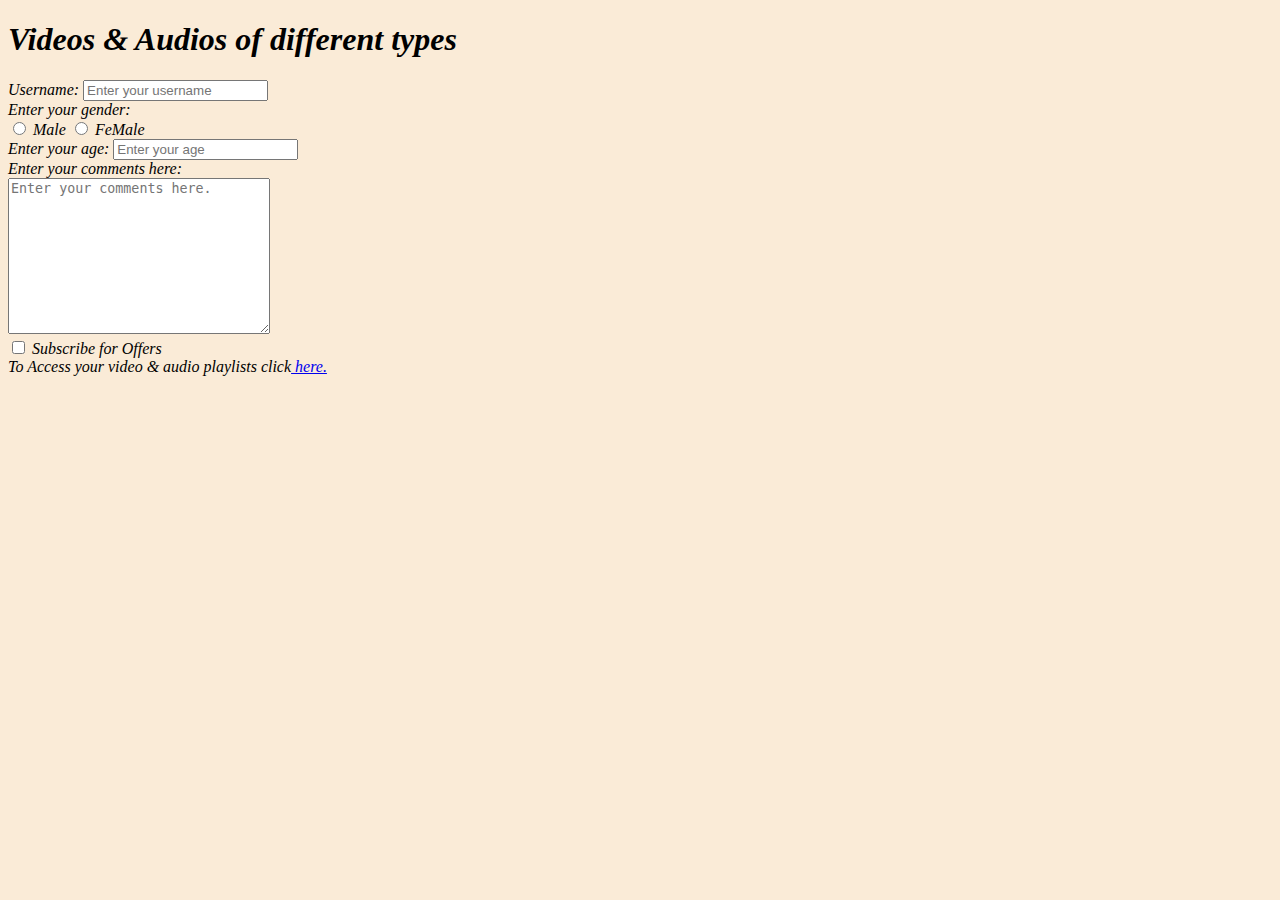
==== index2.html @ d42edd35 "Add files via upload" ====
<!DOCTYPE html>
<html lang="en">
  <head>
    <meta charset="UTF-8" />
    <meta name="viewport" content="width=device-width, initial-scale=1.0" />
    <title>Video & Audios of different categories <form action=""></form>!</title>
    <link rel="stylesheet" href="style.css" />
  </head>
  <body>
    <form method="post">
      <h1>Videos & Audios of different types</h1>
      <div>
        <label for="username">Username:</label>
        <input type="text" id="username" placeholder="Enter your username" />
      </div>

      <div>
        <label for="Gender" id="Gender">Enter your gender:</label>
      </div>
      <div>
        <input type="radio" id="male" value="male" name="gender" />
        <label for="male">Male</label>
        <input type="radio" id="Female" value="Female" name="gender" />
        <label for="Female">FeMale</label>
      </div>
      <div>
        <label for="Age">Enter your age:</label>
        <input type="number" placeholder="Enter your age" />
      </div>
      <div>
        <label for="comments">Enter your comments here:</label>
      </div>
      <div>
        <textarea
          name="comments"
          id="comments"
          cols="30"
          rows="10"
          placeholder="Enter your comments here."
        ></textarea>
      </div>
      <div>
        <input type="checkbox" id="subscribe" value="yes">
        <label for="subscribe">Subscribe for Offers</label>
      </div>
      <div>
        To Access your video & audio playlists click<a href="http:index.html"> here.</a>
        
      </div>
    </form>
  </body>
</html>
---- style.css ----
body{
    background-color: antiquewhite;
    font-style: italic;
    font-weight: 150;
    font-family: Georgia, 'Times New Roman', Times, serif;
    font-stretch: semi-condensed;
    position: static;
}
h1{
    position: static;
}
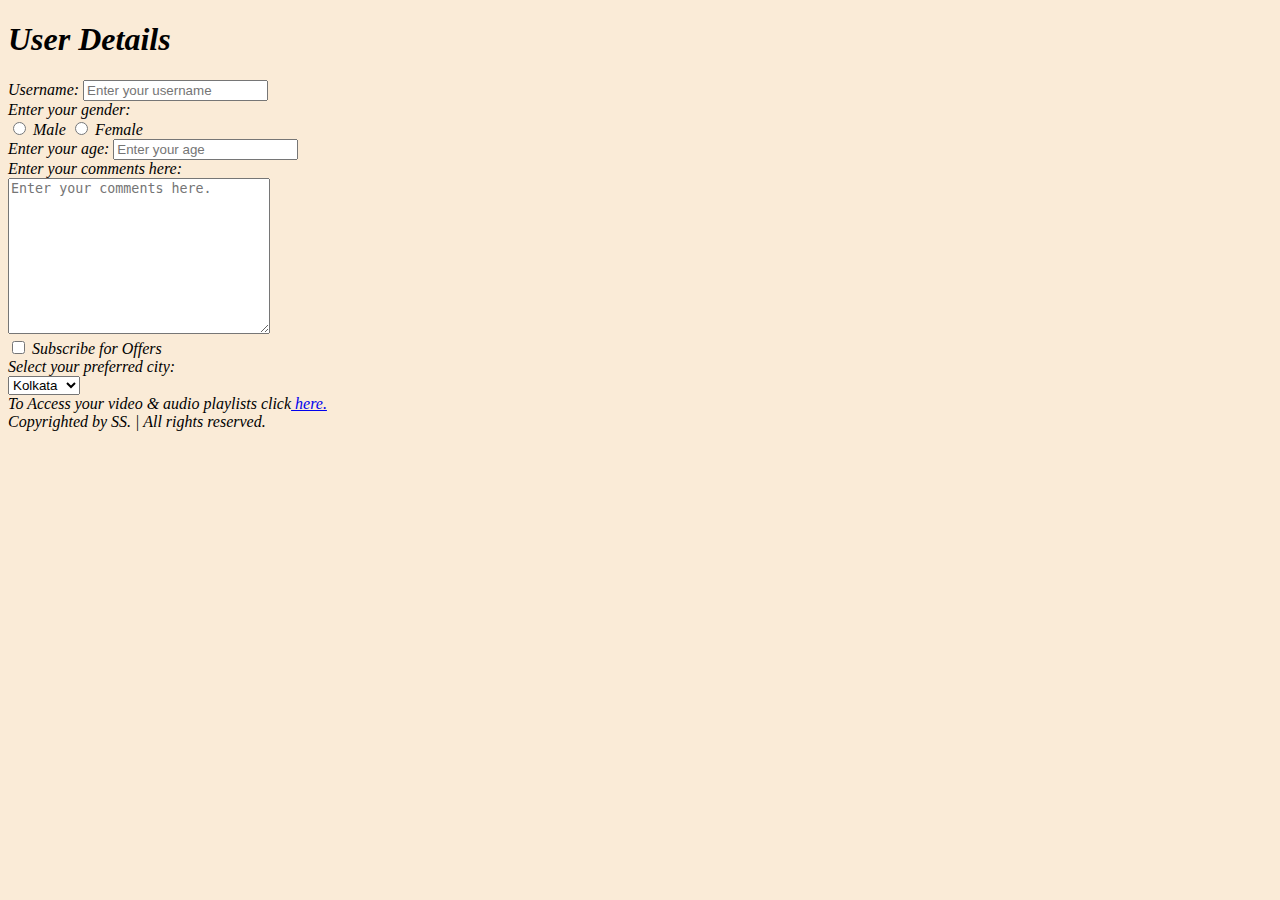
==== commit fd03fd55: "index2.html" ====
--- a/index2.html
+++ b/index2.html
@@ -3,12 +3,14 @@
   <head>
     <meta charset="UTF-8" />
     <meta name="viewport" content="width=device-width, initial-scale=1.0" />
-    <title>Video & Audios of different categories <form action=""></form>!</title>
+    <title>
+      User Details <form action=""></form>!
+    </title>
     <link rel="stylesheet" href="style.css" />
   </head>
   <body>
     <form method="post">
-      <h1>Videos & Audios of different types</h1>
+      <h1>User Details</h1>
       <div>
         <label for="username">Username:</label>
         <input type="text" id="username" placeholder="Enter your username" />
@@ -21,7 +23,7 @@
         <input type="radio" id="male" value="male" name="gender" />
         <label for="male">Male</label>
         <input type="radio" id="Female" value="Female" name="gender" />
-        <label for="Female">FeMale</label>
+        <label for="Female">Female</label>
       </div>
       <div>
         <label for="Age">Enter your age:</label>
@@ -40,13 +42,30 @@
         ></textarea>
       </div>
       <div>
-        <input type="checkbox" id="subscribe" value="yes">
+        <input type="checkbox" id="subscribe" value="yes" />
         <label for="subscribe">Subscribe for Offers</label>
       </div>
       <div>
-        To Access your video & audio playlists click<a href="http:index.html"> here.</a>
-        
+        Select your preferred city:
       </div>
+      <div>
+        <select name="select city" id="city">
+       <option value="Kolkata">Kolkata</option>
+       <option value="Delhi">Delhi</option>
+       <option value="Mumbai">Mumbai</option>
+       <option value="Chennai">Chennai</option>
+      </select>
+
+      </div>
+      <div>
+        To Access your video & audio playlists click<a href="http:index.html">
+          here.</a
+        >
+      </div>
+     
     </form>
+
+    <footer>Copyrighted by SS. | All rights reserved.</footer>
+   
   </body>
 </html>
